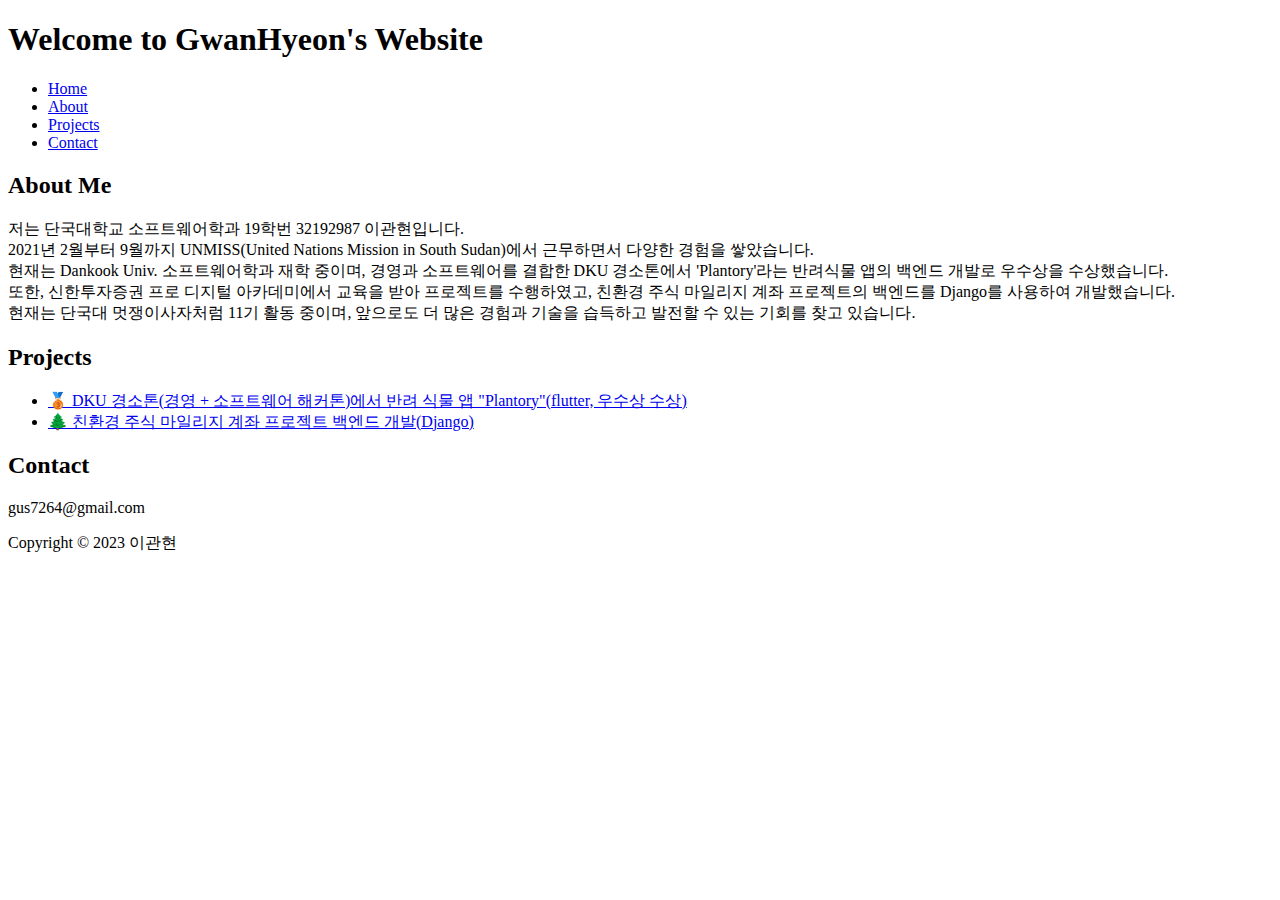
==== profile.html @ ac5c471f "Add HTML file for Website" ====
<!DOCTYPE html>
<html>
<head>
	<title>GwanHyeon's Website</title>
	<meta charset="utf-8">
	<meta name="viewport" content="width=device-width, initial-scale=1">
	<link rel="stylesheet" href="style.css">
</head>
<body>
	<header>
		<h1>Welcome to GwanHyeon's Website</h1>
	</header>
	<nav>
		<ul>
			<li><a href="#">Home</a></li>
			<li><a href="#">About</a></li>
			<li><a href="#">Projects</a></li>
			<li><a href="#">Contact</a></li>
		</ul>
	</nav>
	<main>
		<section>
			<h2>About Me</h2>
            <p>
                저는 단국대학교 소프트웨어학과 19학번 32192987 이관현입니다.<br>
                2021년 2월부터 9월까지 UNMISS(United Nations Mission in South Sudan)에서 근무하면서 다양한 경험을 쌓았습니다. <br>
                현재는 Dankook Univ. 소프트웨어학과 재학 중이며, 경영과 소프트웨어를 결합한 DKU 경소톤에서 'Plantory'라는 반려식물 앱의 백엔드 개발로 우수상을 수상했습니다.<br>
                또한, 신한투자증권 프로 디지털 아카데미에서 교육을 받아 프로젝트를 수행하였고, 친환경 주식 마일리지 계좌 프로젝트의 백엔드를 Django를 사용하여 개발했습니다.<br> 
                현재는 단국대 멋쟁이사자처럼 11기 활동 중이며, 앞으로도 더 많은 경험과 기술을 습득하고 발전할 수 있는 기회를 찾고 있습니다.
            </p>
		</section>
		<section>
			<h2>Projects</h2>
			<ul>
				<li><a href="#">🥉 DKU 경소톤(경영 + 소프트웨어 해커톤)에서 반려 식물 앱 "Plantory"(flutter, 우수상 수상)</a></li>
				<li><a href="#">🌲 친환경 주식 마일리지 계좌 프로젝트 백엔드 개발(Django)</a></li>
			</ul>
		</section>
            <h2>Contact</h2>
            <p>gus7264@gmail.com</p>
		<section>
		</section>
	</main>
	<footer>
		<p>Copyright © 2023 이관현</p>
	</footer>
</body>
</html>
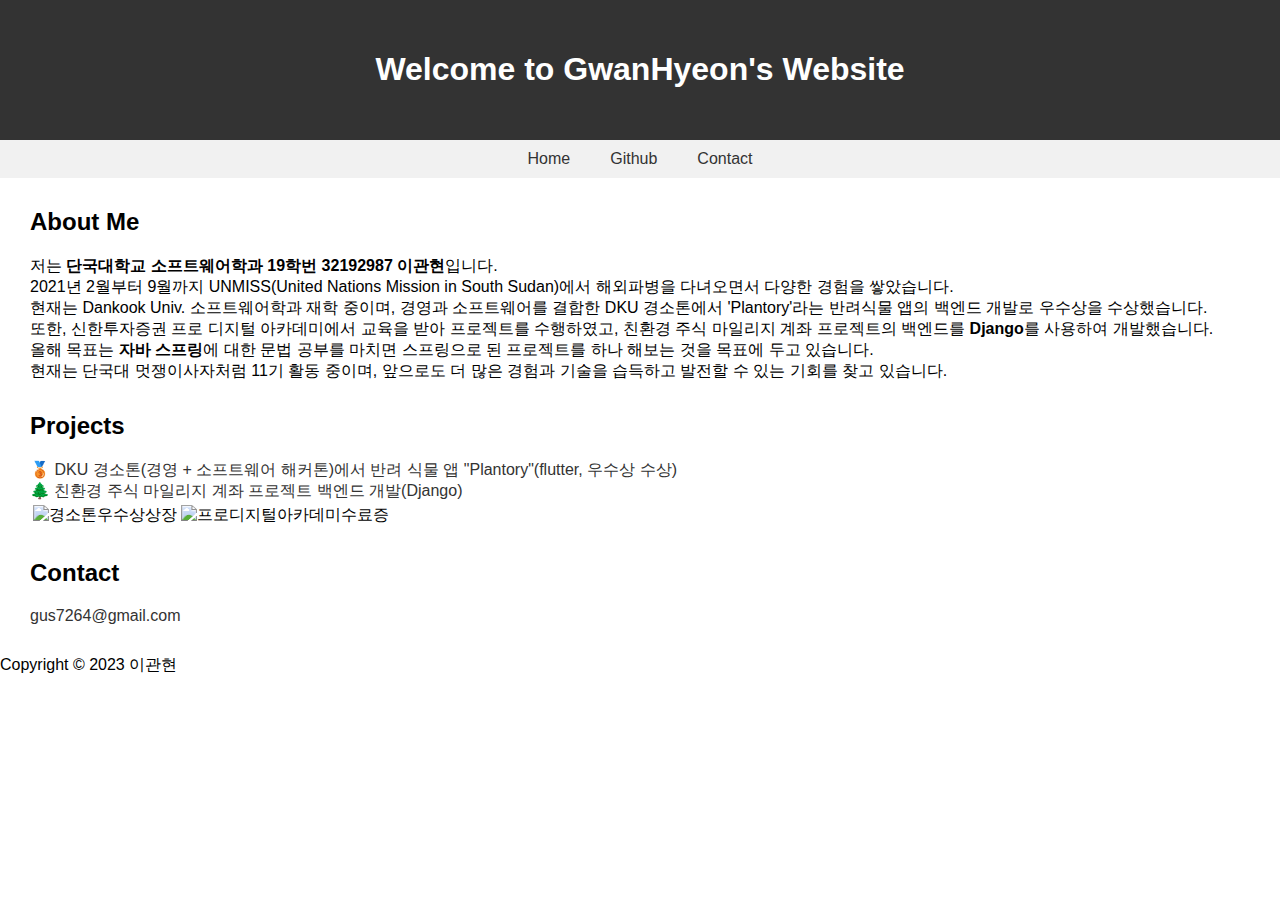
==== commit 32b30ba0: "feat: HTML 코드 수정 및 이미지 삽입" ====
--- a/profile.html
+++ b/profile.html
@@ -13,19 +13,19 @@
 	<nav>
 		<ul>
 			<li><a href="#">Home</a></li>
-			<li><a href="#">About</a></li>
-			<li><a href="#">Projects</a></li>
-			<li><a href="#">Contact</a></li>
+			<li><a href="https://github.com/HYEON-CODE" target="_blank">Github</a></li>
+			<li><a href="mailto:gus7264@gmail.com">Contact</a></li>
 		</ul>
 	</nav>
 	<main>
 		<section>
 			<h2>About Me</h2>
             <p>
-                저는 단국대학교 소프트웨어학과 19학번 32192987 이관현입니다.<br>
-                2021년 2월부터 9월까지 UNMISS(United Nations Mission in South Sudan)에서 근무하면서 다양한 경험을 쌓았습니다. <br>
+                저는 <b>단국대학교 소프트웨어학과 19학번 32192987 이관현</b>입니다.<br>
+                2021년 2월부터 9월까지 UNMISS(United Nations Mission in South Sudan)에서 해외파병을 다녀오면서 다양한 경험을 쌓았습니다. <br>
                 현재는 Dankook Univ. 소프트웨어학과 재학 중이며, 경영과 소프트웨어를 결합한 DKU 경소톤에서 'Plantory'라는 반려식물 앱의 백엔드 개발로 우수상을 수상했습니다.<br>
-                또한, 신한투자증권 프로 디지털 아카데미에서 교육을 받아 프로젝트를 수행하였고, 친환경 주식 마일리지 계좌 프로젝트의 백엔드를 Django를 사용하여 개발했습니다.<br> 
+                또한, 신한투자증권 프로 디지털 아카데미에서 교육을 받아 프로젝트를 수행하였고, 친환경 주식 마일리지 계좌 프로젝트의 백엔드를 <b>Django</b>를 사용하여 개발했습니다.<br>
+                올해 목표는 <b>자바 스프링</b>에 대한 문법 공부를 마치면 스프링으로 된 프로젝트를 하나 해보는 것을 목표에 두고 있습니다.<br>
                 현재는 단국대 멋쟁이사자처럼 11기 활동 중이며, 앞으로도 더 많은 경험과 기술을 습득하고 발전할 수 있는 기회를 찾고 있습니다.
             </p>
 		</section>
@@ -35,9 +35,19 @@
 				<li><a href="#">🥉 DKU 경소톤(경영 + 소프트웨어 해커톤)에서 반려 식물 앱 "Plantory"(flutter, 우수상 수상)</a></li>
 				<li><a href="#">🌲 친환경 주식 마일리지 계좌 프로젝트 백엔드 개발(Django)</a></li>
 			</ul>
+            <table>
+                <tr>
+                  <td>
+                    <img src="1.jpg" alt="경소톤우수상상장" style="width: 300px; height: 300px;">
+                  </td>
+                  <td>
+                    <img src="2.jpg" alt="프로디지털아카데미수료증" style="width: 300px; height: 300px;">
+                  </td>
+                </tr>
+            </table>
 		</section>
             <h2>Contact</h2>
-            <p>gus7264@gmail.com</p>
+            <a href="mailto:gus7264@gmail.com">gus7264@gmail.com</a>
 		<section>
 		</section>
 	</main>
--- a/style.css
+++ b/style.css
@@ -0,0 +1,64 @@
+body {
+	margin: 0;
+	padding: 0;
+	font-family: Arial, sans-serif;
+}
+
+header {
+	background-color: #333;
+	color: #fff;
+	text-align: center;
+	padding: 30px;
+}
+
+nav ul {
+	list-style: none;
+	margin: 0;
+	padding: 0;
+	display: flex;
+	justify-content: center;
+	background-color: #f1f1f1;
+}
+
+nav ul li {
+	margin: 0 10px;
+}
+
+nav ul li a {
+	display: block;
+	padding: 10px;
+	text-decoration: none;
+	color: #333;
+}
+
+nav ul li a:hover {
+	background-color: #333;
+	color: #fff;
+}
+
+main {
+	margin: 30px;
+}
+
+section {
+	margin-bottom: 30px;
+}
+
+h2 {
+	margin-top: 0;
+}
+
+ul {
+	list-style: none;
+	padding: 0;
+	margin: 0;
+}
+
+a {
+	color: #333;
+	text-decoration: none;
+}
+
+a:hover {
+	color: #666;
+}
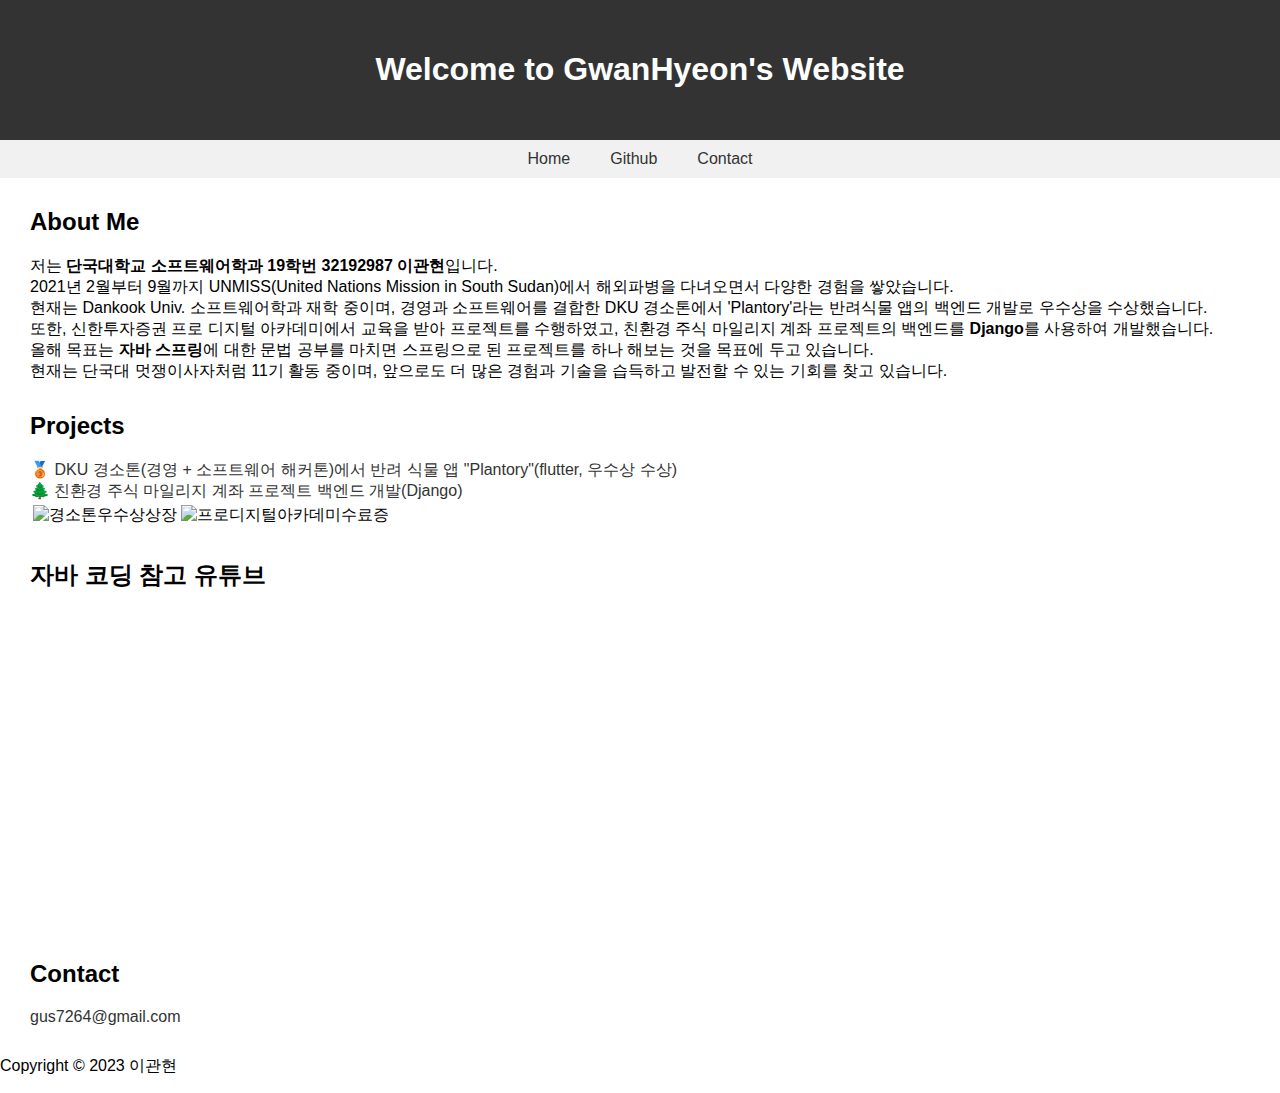
==== commit 017fdbb7: "feat: HTML 코드 수정 및 동영상 삽입" ====
--- a/profile.html
+++ b/profile.html
@@ -46,9 +46,14 @@
                 </tr>
             </table>
 		</section>
+		<section>
+            <h2>자바 코딩 참고 유튜브</h2>
+            <iframe width="560" height="315" src="https://www.youtube.com/embed/NQq0dOoEPUM" frameborder="0" allow="accelerometer; autoplay; clipboard-write; encrypted-media; gyroscope; picture-in-picture" allowfullscreen></iframe>
+
+		</section>
+		<section>
             <h2>Contact</h2>
             <a href="mailto:gus7264@gmail.com">gus7264@gmail.com</a>
-		<section>
 		</section>
 	</main>
 	<footer>
